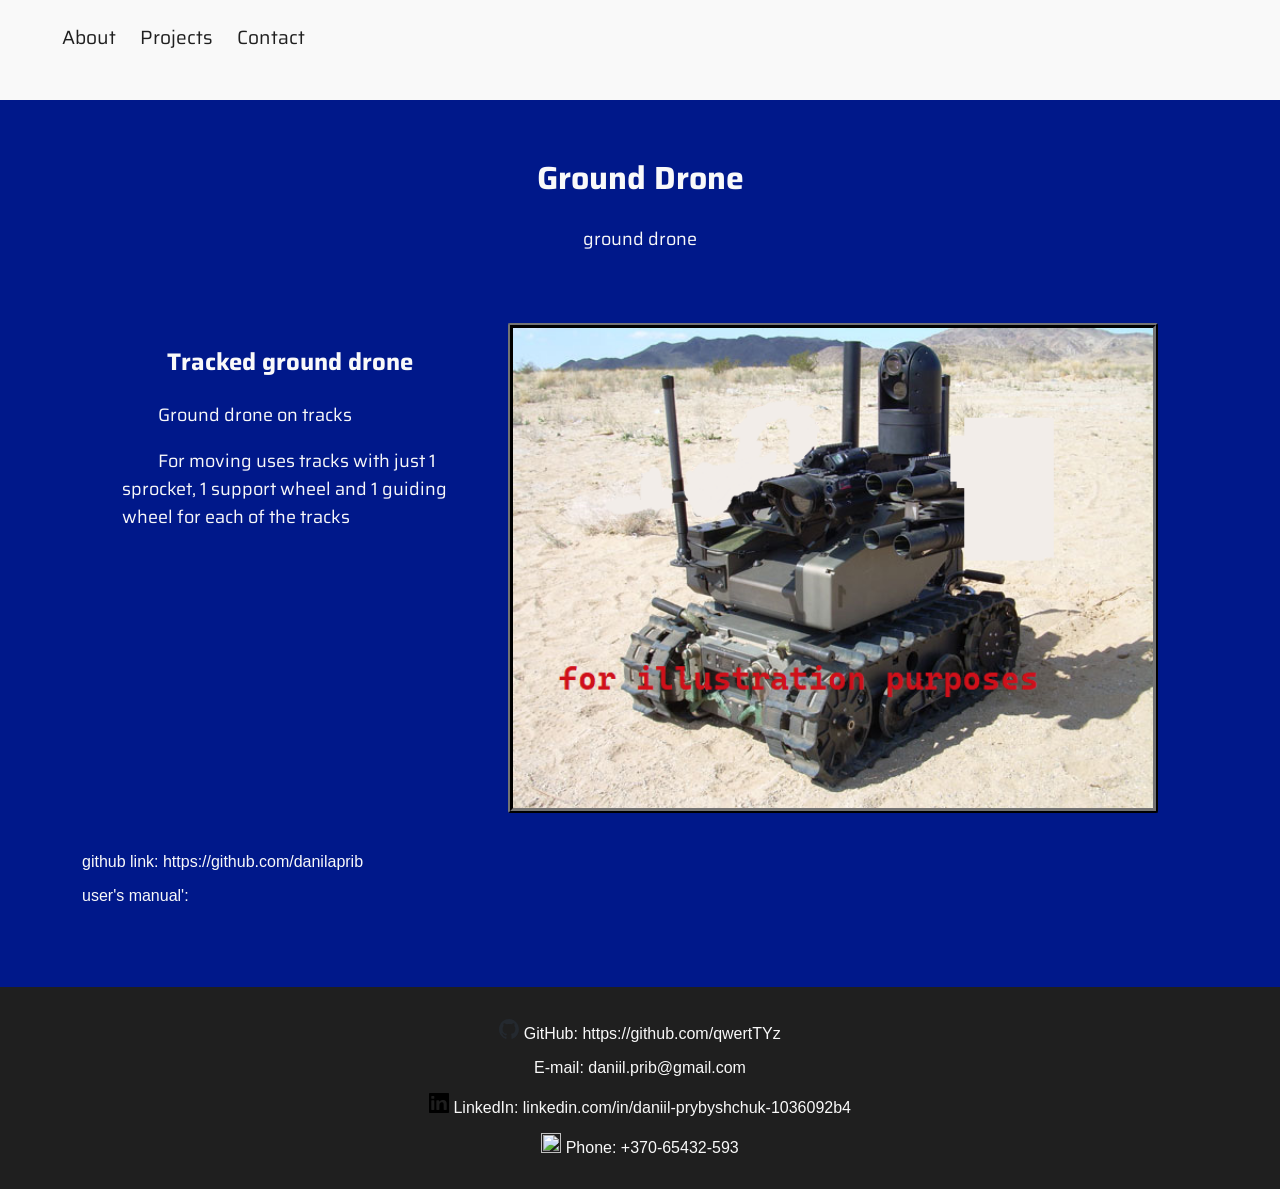
==== drone.html @ 4a3056af "ground drone project added" ====
<!DOCTYPE html>
<html lang="en">
<head>
    <meta charset="UTF-8">
    <meta name="viewport" content="width=device-width, initial-scale=1.0">
    <title>MTB computer</title>
    <link rel="icon" type="image/x-icon" href="images/raptor.ico">
    <link rel="stylesheet" href="mystyle.css" />
    <link href="https://fonts.googleapis.com/css2?family=Saira:wght@300;400;600;700&family=Saira+Semi+Condensed:wght@400;600;700&display=swap" rel="stylesheet">

</head>
<body>

    <header>

        <ul class="navigation-menu">
            <li class="navigation-item-wrapper">
                <a href="index.html" class="navigation-item">
                    About
                </a>
            </li>
            <li class="navigation-item-wrapper">
                <a href="myprojects.html" class="navigation-item">
                    Projects
                </a>
            </li>
            <li class="navigation-item-wrapper">
                <a href="mycontact.html" class="navigation-item">
                    Contact
                </a>
            </li>
        </ul>

    </header>


    <main>

        <h1 style="text-align:center" s class="saira-text">
            <b>Ground Drone</b>
        </h1>
        <p style="text-align: center; font-size: large" class="saira-text">
            ground drone
        </p>


        <div style="margin: 50px">
            <flexbox class="note-wrapper">
                <div>
                    <h2 style="text-align: center" class="saira-text">Tracked ground drone</h2>
                    <p class="note-text saira-text">
                        Ground drone on tracks
                    </p>

                    <p class="note-text saira-text">
                        For moving uses tracks with just 1 sprocket, 1 support wheel and 1 guiding wheel for each of the tracks
                    </p>
                </div>

                <img src="images\projects\groundDrone\drone.png" class="project-image" />
            </flexbox>

            <p>
                github link:
                <a class="footer-link"
                   href="https://github.com/danilaprib">
                    https://github.com/danilaprib
                </a>
            </p>
            <p>
                user's manual':
                <a class="footer-link"
                   MTB computer users manual (pdf latex)
                </a>
            </p>
        </div>


    </main>

    <footer>
        <p>
            <image src="icons/github-mark.svg" style="width: 20px; height:20px;">

            </image>
            GitHub:
            <a href="https://github.com/qwertTYz"
               class="footer-link"
               target="_blank" rel="noopener noreferrer">
                https://github.com/qwertTYz
            </a>
        </p>
        <p>
            E-mail:
            <a href="mailto:daniil.prib@gmail.com"
               class="footer-link">
                daniil.prib@gmail.com
            </a>
        </p>
        <p>
            <image src="icons/linkedin.svg" style="width: 20px; height:20px;">

            </image>
            LinkedIn:
            <a href="https://www.linkedin.com/in/daniil-prybyshchuk-1036092b4"
               class="footer-link"
               target="_blank"
               rel="noopener noreferrer">
                linkedin.com/in/daniil-prybyshchuk-1036092b4
            </a>
        </p>
        <p>
            <image src="icons/phone.svg" style="width: 20px; height:20px;">

            </image>
            Phone: +370-65432-593
        </p>
    </footer>

</body>
</html>
---- mystyle.css ----
body {
    margin: 0;
    display: grid;
    grid-template-rows: auto 1fr auto;
    min-height: 100vh;
    font-family: Arial, sans-serif;
}

header {
    background-color: rgb(249, 249, 249);
    justify-content: center;
    height: 100px;
    position: relative;
    width: 100%;
}

main {
    padding: 2rem;
        background-color: rgb(0, 24, 138);
        color: rgb(249, 249, 249);
}

footer {
    background-color: rgb(31, 31, 31);
    color: rgb(249, 249, 249);
    text-align: center;
    padding: 1rem;
}

.footer-link {
    color: rgb(249, 249, 249);
    text-decoration: none;
}

.footer-link:hover {
    transition: color 180ms ease;
    color: rgba(213, 17, 27, 1)
}

.footer-link:active {
    transition: color 180ms ease;
    color: rgba(255, 0, 0, 1)
}

.face-image {
    margin-left: 20px;
    width: 305px;
    height: 400px;
}

button {
    background-color: rgba(249, 249, 249, 255);
    color: black;
    text-align: center;
    height: 50px;
    width: 100px;
    text-anchor: middle;
    font: large;
}

.video-flag {
    display: grid;
    opacity: 1;
    align-content: center;
}

.navigation-menu {
    position: absolute;
    list-style-type: none;
    display: flex;
    flex-direction: row;
    margin: 10px;
}

.navigation-item {
    display: inline-block;
    vertical-align: middle;
    padding: 10px;
    border: 2px solid transparent;
    border-radius: 90px;
    text-decoration: none;
    color: rgb(31, 31, 31);
    font-size: larger;
    font-family: 'Saira';
    transition: border-color 180ms ease, color 180ms ease;
}

.navigation-item:hover,
.navigation-item:focus {
    border-color: rgba(213, 17, 27, 0.5);
    color: black;
    outline: none;
}

.navigation-item:active {
    border-color: rgba(255, 0, 0, 0.9);
    color: black;
}

.navigation-item:focus-visible {
    box-shadow: 0 0 0 4px rgba(255,140,0,0.12);
}


.note-wrapper {
    display: flex;
    gap: 50px;
    margin: 20px;
    justify-content: center;
    padding: 20px;
}

.note-text {
    text-indent: 2em;
    font-size: large;
}

.project-card {
    display: flex;
    gap: 50px;
    margin: 20px 0;
    align-items: center;
    justify-content: space-between;
    border-bottom: 5px ridge rgba(240,240,240, 0.4);       
    padding: 20px;
    font-family: 'Saira';
    color: rgb(249, 249, 249);
}

.project-name {
    font-family: 'Saira';
    text-align: center;
}

.project-link {
    border: 4px solid rgb(249, 249, 249); /*#4254e8*/
    color: rgb(249, 249, 249);
    text-align: center;
    display: inline-block;
    vertical-align: middle; 
    padding: 10px;
    border-radius: 5px;
    text-decoration: none;
    font-size: large;
    transition: border-color 180ms ease, background-color 180ms ease, color 180ms ease;
    width: 200px;
}

.project-link:focus,
.project-link:hover {
    background-color: rgba(249,249,249);
    border-color: rgba(0,24,138);
    color: black;
}


.project-link:active {
    background-color: rgb(249,249,249);
    border-color: rgba(213,17,27, 0.9);
    color: black;
}


.project-jump-link{
    text-decoration: none;
    color: rgb(31, 31, 31);
    transition: border-bottom-style 180ms ease, color 180ms ease

}


.project-jump-link:hover {

    border-bottom-style: solid;
    color: black;
}

.project-image {
    width: 640px;
    height: 480px;
    border: 5px ridge rgb(31, 31, 31);
    border-radius: 2px;

}

.util-link {
    border-color: rgb(31, 31, 31);
    border-width: 4px;
    background-color: rgb(249, 249, 249);
    border-style: hidden;
    color: rgb(31, 31, 31);
    text-align: center;
    display: inline-block;
    vertical-align: middle;
    padding: 15px;
    border-radius: 90px;
    text-decoration: none;
    font-size: large;
    transition: border-color 180ms ease, background-color 180ms ease, color 180ms ease, border-style 180ms ease;
    width: 350px;
}

.util-link:hover,
.util-link:focus {
    color: rgb(213, 17, 27, 0.9);
    border-color: rgb(31, 31, 31);
    border-style:solid;
}

.util-link:active {
    background-color: rgb(249,249,249);
    border-color: black;
    color: rgb(255, 0, 0);
}


.saira-text {
    font-family: 'Saira';
}
.saira-text::selection {
    background: rgb(31, 31, 31);
    color: rgb(249, 249, 249);
}


.list-button {
    background-color: rgb(249, 249, 249);
    color: rgb(213, 17, 27);
    transition: background-color 180ms ease, color 180ms ease;
}

.list-button:hover,
.list-button:focus{
    background-color: white;
    color: red;
    transition: background-color 180ms ease, color 180ms ease
}
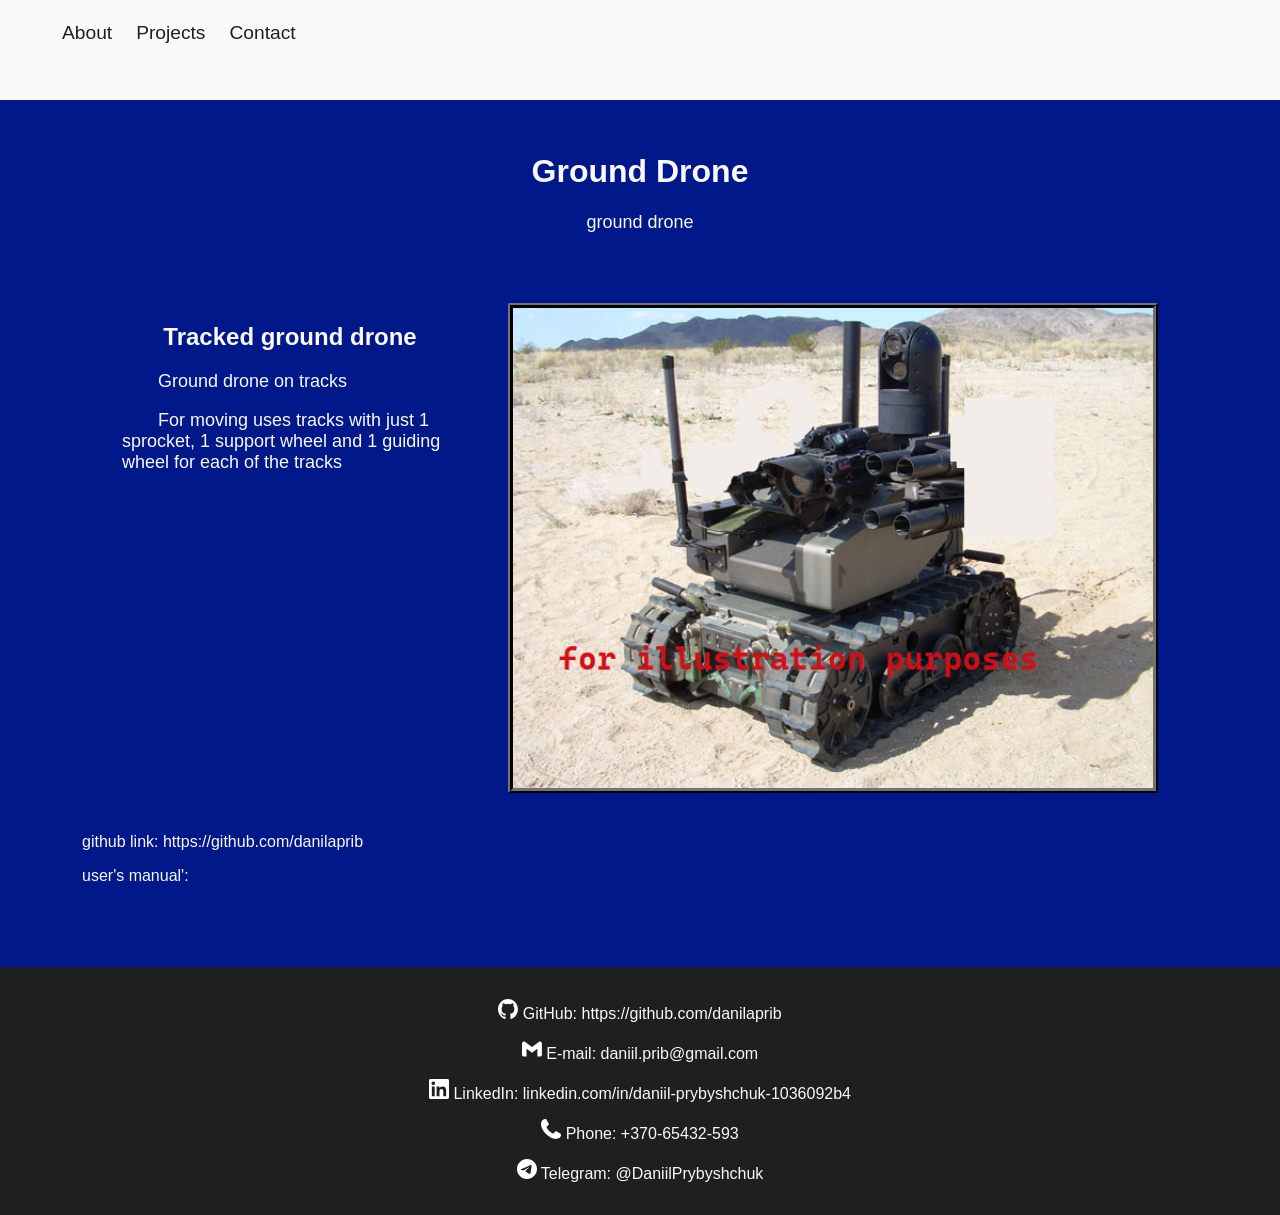
==== commit 7bc3fa99: "new" ====
--- a/drone.html
+++ b/drone.html
@@ -10,6 +10,8 @@
 
 </head>
 <body>
+
+
 
     <header>
 
@@ -32,7 +34,6 @@
         </ul>
 
     </header>
-
 
     <main>
 
@@ -77,20 +78,22 @@
 
 
     </main>
-
     <footer>
         <p>
-            <image src="icons/github-mark.svg" style="width: 20px; height:20px;">
+            <image src="icons/github-mark-white.svg" style="width: 20px; height:20px;">
 
             </image>
             GitHub:
-            <a href="https://github.com/qwertTYz"
+            <a href="https://github.com/danilaprib"
                class="footer-link"
                target="_blank" rel="noopener noreferrer">
-                https://github.com/qwertTYz
+                https://github.com/danilaprib
             </a>
         </p>
         <p>
+            <image src="icons/Gmail_Logo_White.svg" style="width: 20px; height:20px;">
+
+            </image>
             E-mail:
             <a href="mailto:daniil.prib@gmail.com"
                class="footer-link">
@@ -98,7 +101,7 @@
             </a>
         </p>
         <p>
-            <image src="icons/linkedin.svg" style="width: 20px; height:20px;">
+            <image src="icons/linkedin-app-white-icon.svg" style="width: 20px; height:20px;">
 
             </image>
             LinkedIn:
@@ -110,11 +113,18 @@
             </a>
         </p>
         <p>
-            <image src="icons/phone.svg" style="width: 20px; height:20px;">
+            <image src="icons/phone-call-white-icon.svg" style="width: 20px; height:20px;">
 
             </image>
             Phone: +370-65432-593
         </p>
+        <p>
+            <image src="icons/telegram-white-icon.svg" style="width: 20px; height:20px;">
+
+            </image>
+            Telegram: @DaniilPrybyshchuk
+        </p>
+
     </footer>
 
 </body>
--- a/mystyle.css
+++ b/mystyle.css
@@ -1,3 +1,7 @@
+:root {
+    --font-main: Arial, Helvetica, sans-serif;
+}
+
 body {
     margin: 0;
     display: grid;
@@ -12,12 +16,14 @@
     height: 100px;
     position: relative;
     width: 100%;
+    font-family: var(--font-main);
 }
 
 main {
     padding: 2rem;
-        background-color: rgb(0, 24, 138);
-        color: rgb(249, 249, 249);
+    background-color: rgb(0, 24, 138);
+    color: rgb(249, 249, 249);
+    font-family: var(--font-main);
 }
 
 footer {
@@ -25,6 +31,7 @@
     color: rgb(249, 249, 249);
     text-align: center;
     padding: 1rem;
+    font-family: var(--font-main);
 }
 
 .footer-link {
@@ -56,6 +63,7 @@
     width: 100px;
     text-anchor: middle;
     font: large;
+    font-family: var(--font-main);
 }
 
 .video-flag {
@@ -81,7 +89,7 @@
     text-decoration: none;
     color: rgb(31, 31, 31);
     font-size: larger;
-    font-family: 'Saira';
+    font-family: var(--font-main);
     transition: border-color 180ms ease, color 180ms ease;
 }
 
@@ -121,14 +129,14 @@
     margin: 20px 0;
     align-items: center;
     justify-content: space-between;
-    border-bottom: 5px ridge rgba(240,240,240, 0.4);       
+    border-bottom: 5px ridge rgba(240,240,240, 0.4);
     padding: 20px;
-    font-family: 'Saira';
+    font-family: var(--font-main);
     color: rgb(249, 249, 249);
 }
 
 .project-name {
-    font-family: 'Saira';
+    font-family: var(--font-main);
     text-align: center;
 }
 
@@ -137,13 +145,14 @@
     color: rgb(249, 249, 249);
     text-align: center;
     display: inline-block;
-    vertical-align: middle; 
+    vertical-align: middle;
     padding: 10px;
     border-radius: 5px;
     text-decoration: none;
     font-size: large;
     transition: border-color 180ms ease, background-color 180ms ease, color 180ms ease;
     width: 200px;
+    font-family: var(--font-main);
 }
 
 .project-link:focus,
@@ -198,6 +207,7 @@
     font-size: large;
     transition: border-color 180ms ease, background-color 180ms ease, color 180ms ease, border-style 180ms ease;
     width: 350px;
+    font-family: var(--font-main);
 }
 
 .util-link:hover,
@@ -212,16 +222,6 @@
     border-color: black;
     color: rgb(255, 0, 0);
 }
-
-
-.saira-text {
-    font-family: 'Saira';
-}
-.saira-text::selection {
-    background: rgb(31, 31, 31);
-    color: rgb(249, 249, 249);
-}
-
 
 .list-button {
     background-color: rgb(249, 249, 249);
